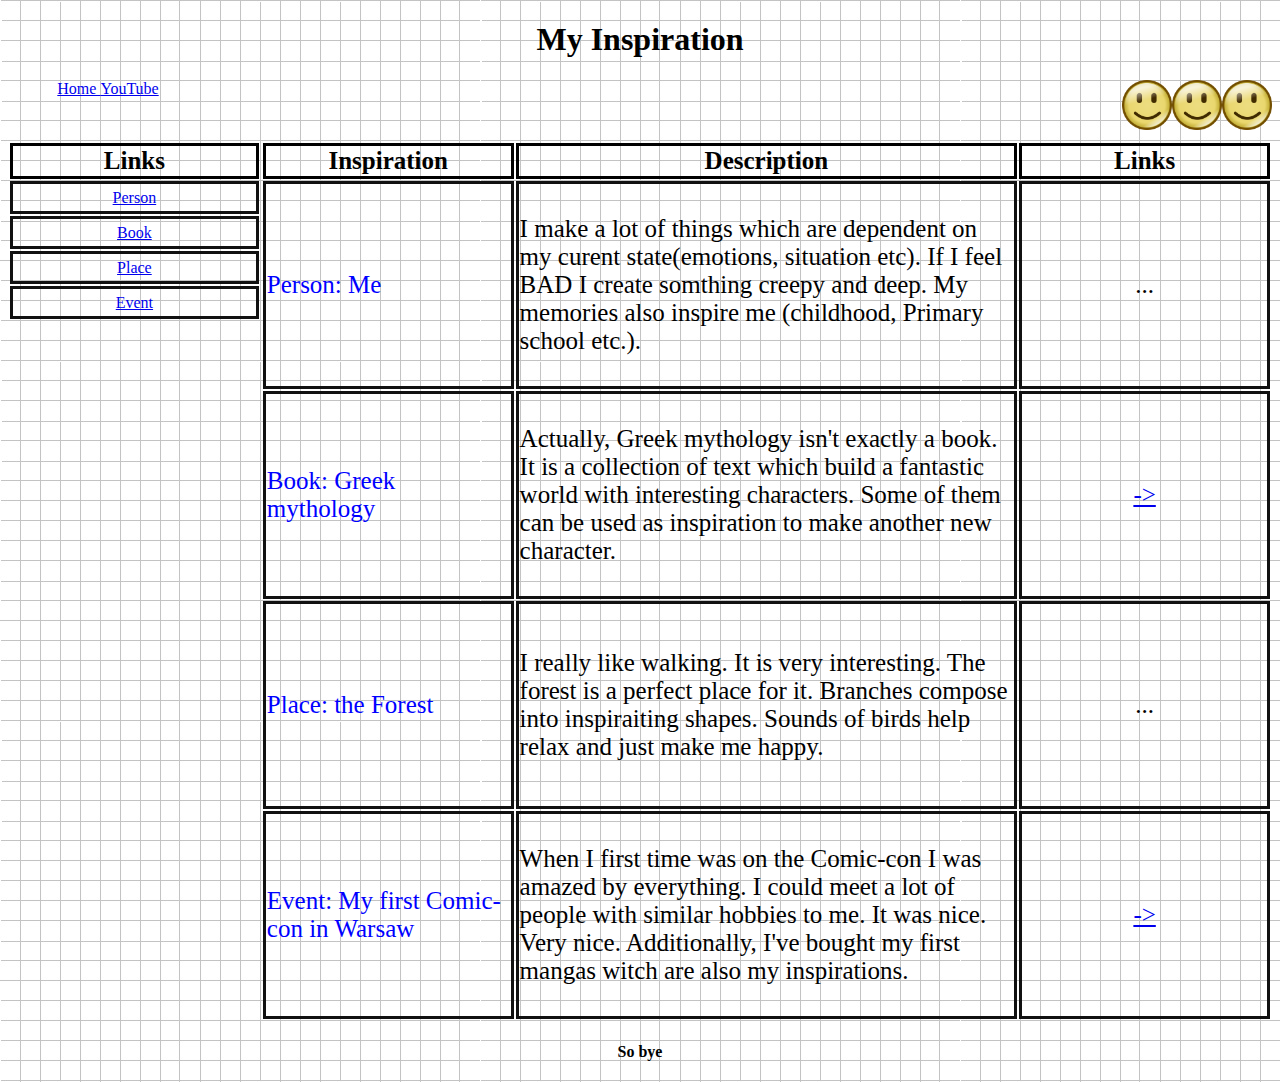
==== Inspiration.html @ 11438ad4 "Add files via upload" ====
<!DOCTYPE html>
<html>
	<head>
		<meta charset = "utf-8"/>
	
		<link rel="stylesheet" type="text/css" href="Assets/style.css">
		<title> My Inspiration </title>
	</head>	
	<body>		
		<header>
		<h1> My Inspiration</h1>
		<img src = "Assets/Logo.png" alt = "Logo"/>
		<img src = "Assets/Logo.png" alt = "Logo2"/>
		<img src = "Assets/Logo.png" alt = "Logo3"/>
			<ul>
			<li><a href = "https://akkokiko.github.io/" > Home </a></li>
			<li><a href  = "https://www.youtube.com/"> YouTube </a></li>
			</ul>
		</header>
		<div>	
		<nav>
			<table id  = "LinkTable">
				<tr>
				<th>Links</th>
				</tr><tr>
				<td><a href = "#stopka1">Person</a></td>
				</tr>
				<tr>
				<td><a href = "#stopka2">Book</a></td>
				</tr>
				<tr>
				<td><a href = "#stopka3">Place</a></td>
				</tr>			
				<tr>
				<td><a href = "#stopka4">Event</a></td>
				</tr>
			</table>
		</nav>
				
			<article>
			<table id = "MainTable">
				<tr>
				<th>Inspiration</th>
				<th>Description</th>
				<th>Links</th>
				
				</tr>
				<tr id = "stopka1"> 
				 <td>Person: Me </td>
				 <td>I make a lot of things which are dependent on my curent state(emotions, situation etc). If I feel BAD  I create somthing creepy and deep. My memories also inspire me (childhood, Primary school etc.).</td>
				<td>...</td>
				 
				</tr>
				<tr id = "stopka2">
				 <td>Book: Greek mythology </td>
				 <td>Actually, Greek mythology isn't exactly a book. It is a collection of text which build a fantastic world with interesting characters.
					Some of them can be used as inspiration to make another new character.
				 </td>	
				<td><a href = "https://en.wikipedia.org/wiki/Greek_mythology" target = "_blank">-></a></td>
				
				</tr>
				<tr id = "stopka3">
				 <td>Place: the Forest </td>
				 <td> I really like walking. It is 	 very interesting. The forest is a perfect  place for it. Branches compose into inspiraiting shapes. 
				 Sounds of birds help relax and just make me happy.  </td>
				<td>...</td>
				
				</tr>
				<tr id = "stopka4">
				 <td>Event: My first Comic-con in Warsaw </td>
				 <td>When I first time was on the Comic-con I was amazed by everything. I could meet a lot of people with similar hobbies to me. 
				 It was nice. Very nice. Additionally, I've bought my first mangas witch are also my inspirations. </td>
				<td><a href = "https://warsawcomiccon.pl/" target = "_blank">-></a></td>
				 
				</tr>
			</table>	
			
		</article>
		</div>
		<footer>
			<h4>So bye</h4>
		</footer>	
	</body>
</html>
---- Assets/style.css ----
header{
	height:100px;
	text-align:center;
	border-color:#111111;
	padding-bottom:20px;

}
body {
	background-image:url("Background.jpg");
	  font-family: "Lucida Console", Times, serif;
}
table{
	
	margin-left:auto;
	margin-right:auto;

}
#MainTable td{
	height:200px;
	font-size:25px;
	
}
#MainTable td:nth-child(2){
	width:50%;
	
}
#MainTable td:nth-child(3){
	text-align:center;
}
td{
	border-color:#111111;
	border-style:solid;
}
#LinkTable td {
	height:25px;
}

td:first-child{
	color:blue;
	width:25%;
}
th {font-size:25px;
	border-style:solid;
	

}

footer{
	width:100%;
	float:left;
	text-align:center;
}
ul {
  list-style-type: none;
   width: 120px;
   
   
}
li {
  
  
	display: inline;
 
}
li a:hover {
  background-color: #555;
  color: white;
}

#MainTable{	float:right; width:80%;}
#LinkTable {float:left;width:20%; text-align:center;}

img{
	float:right;
	 width:50px;
	 height:50px;
}
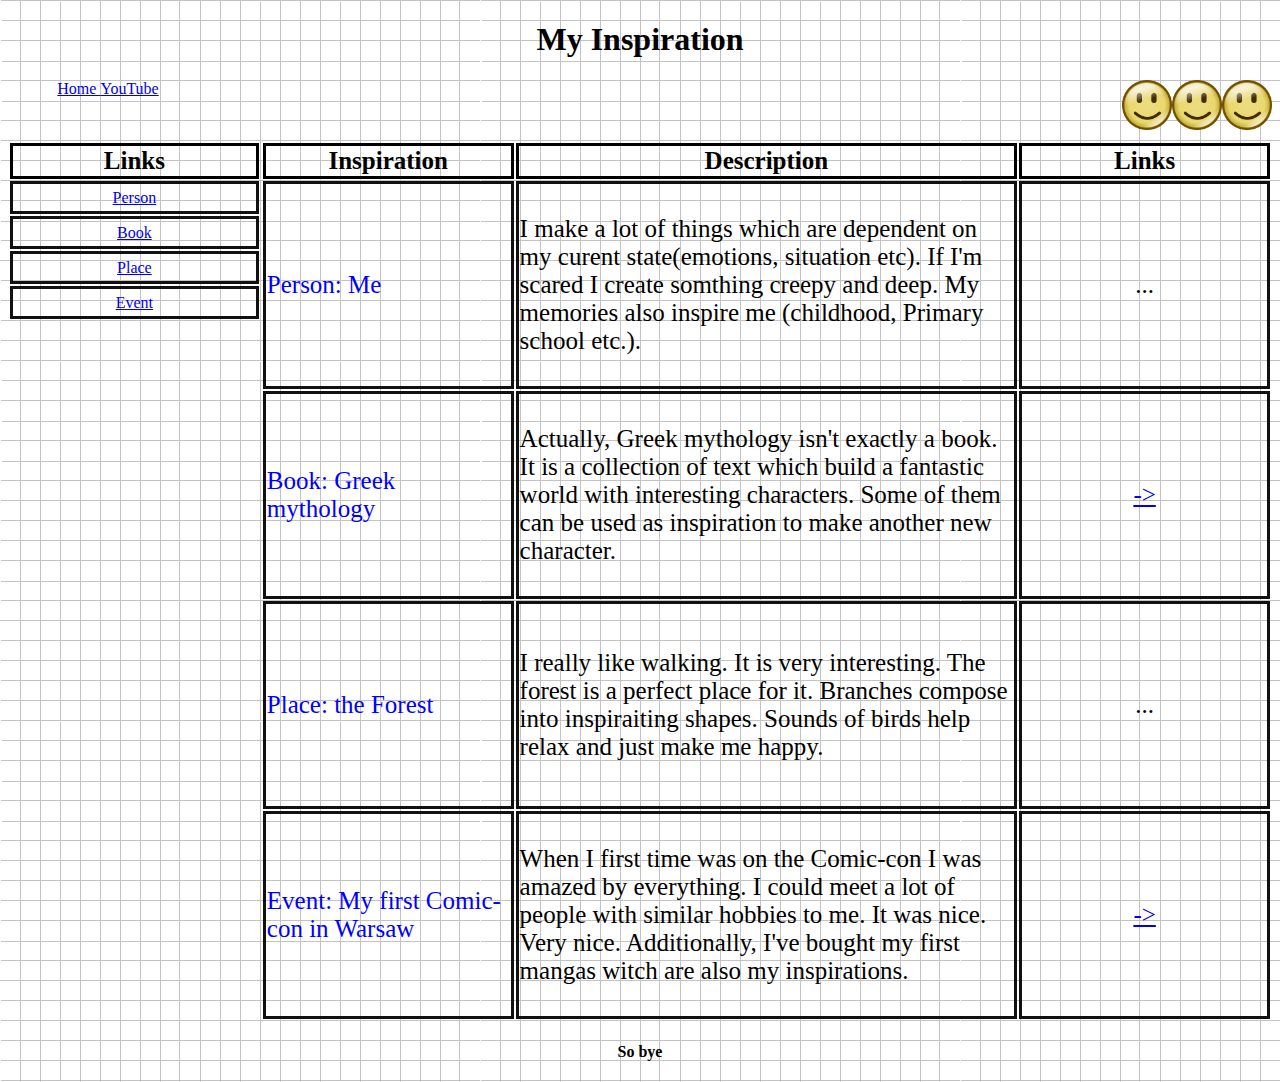
==== commit 53feaf39: "Update Inspiration.html" ====
--- a/Inspiration.html
+++ b/Inspiration.html
@@ -47,7 +47,7 @@
 				</tr>
 				<tr id = "stopka1"> 
 				 <td>Person: Me </td>
-				 <td>I make a lot of things which are dependent on my curent state(emotions, situation etc). If I feel BAD  I create somthing creepy and deep. My memories also inspire me (childhood, Primary school etc.).</td>
+				 <td>I make a lot of things which are dependent on my curent state(emotions, situation etc). If I'm scared I create somthing creepy and deep. My memories also inspire me (childhood, Primary school etc.).</td>
 				<td>...</td>
 				 
 				</tr>
